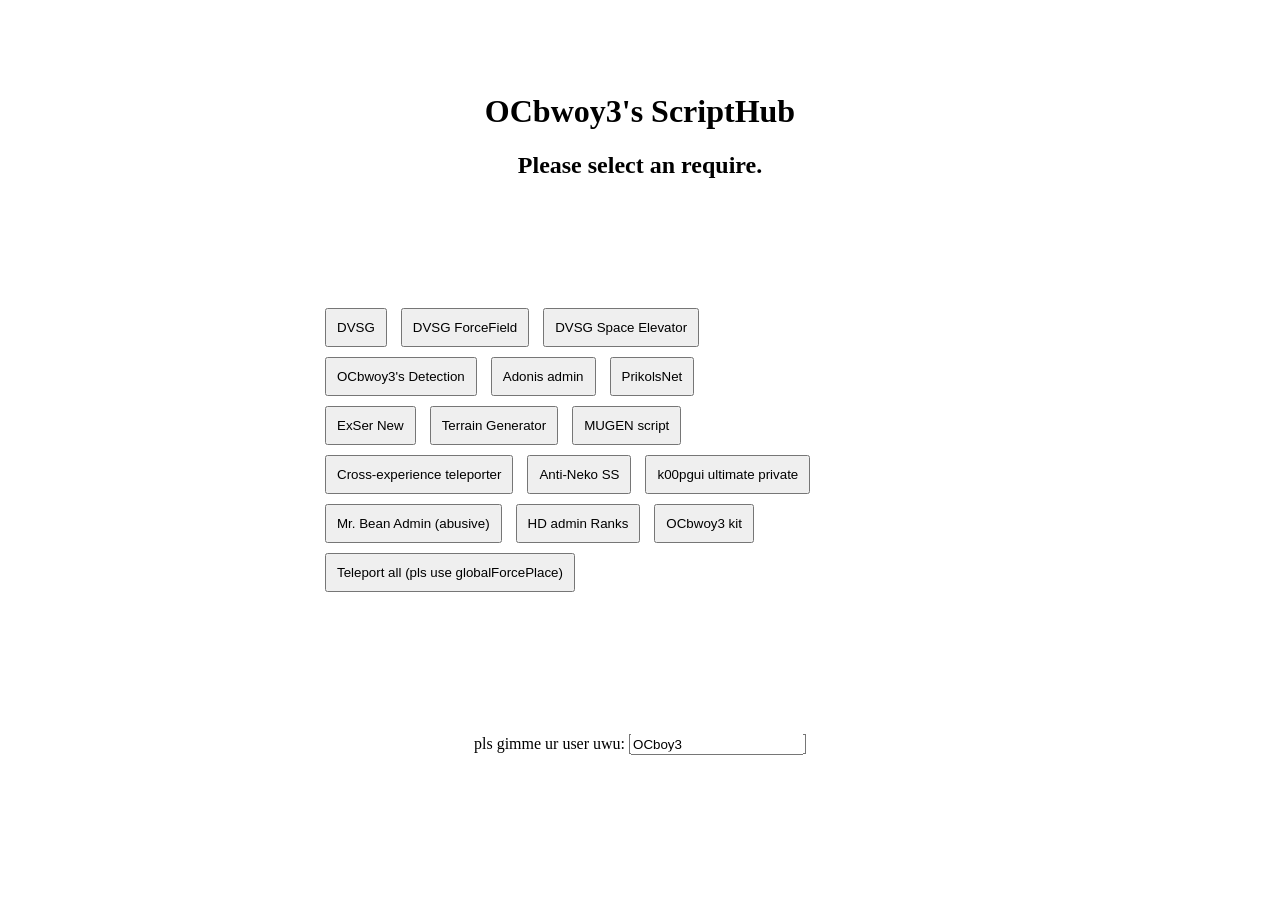
==== docs/index.html @ 2905edfc "fix error" ====
<!DOCTYPE html>
<html>
<head>
<title>OCbwoy3's ScriptHub</title>
	<link rel="stylesheet" href="./style.css">
	<meta charset="utf-8">
	<meta name="description" content="OCbwoy3's ScriptHub Online lets you browse new, updated and leaked requires for free. Just enter your Roblox username and select a require.">
	<meta title="OCbwoy3's ScriptHub Online">
 	<meta name="keywords" content="ScriptHub, Roblox, OCboy3, OCbwoy3">

	<!-- Make the website feel like an iOS app -->
	<link rel="manifest" href="./public/site.webmanifest"/>
	<meta name="apple-mobile-web-app-status-bar-style" content="black-translucent"/>
	<meta name="viewport" content="initial-scale=1, viewport-fit=cover"/>
</head>
<body>
	<div class="header" style="position: fixed; bottom: 15%; left: 50%; transform: translate(-50%,-50%);">
		<label for="username">pls gimme ur user uwu:</label>
		<input type="text" id="username" name="username" value="OCboy3">
	</div>
	<div class="header" style="position: fixed; top: 15%; left: 50%; transform: translate(-50%,-50%);">
		<h1>OCbwoy3's ScriptHub</h1>
		<h2 id="requirelol">Please select an require.</h2>
	</div>

	<!-- k00pgui leaked requires found at https://www.coursehero.com/file/199462015/SCRIPTLEAKtxt/ -->

	<div style="position: absolute; top: 50%; left: 50%; transform: translate(-50%, -50%);">
		<button class="copyBtn" id="copyButton" onclick="copyRequire('dvsg')">DVSG</button>
		<button class="copyBtn" id="copyButton" onclick="copyRequire('forcefield')">DVSG ForceField</button>
		<button class="copyBtn" id="copyButton" onclick="copyRequire('space')">DVSG Space Elevator</button><br/>
		<button class="copyBtn" id="copyButton" onclick="copyRequire('detect')">OCbwoy3's Detection</button>
		<button class="copyBtn" id="copyButton" onclick="copyRequire('adonis')">Adonis admin</button>
		<button class="copyBtn" id="copyButton" onclick="copyRequire('prikols')">PrikolsNet</button><br/>
		<button class="copyBtn" id="copyButton" onclick="copyRequire('exser')">ExSer New</button>
		<button class="copyBtn" id="copyButton" onclick="copyRequire('terrain')">Terrain Generator</button>
		<button class="copyBtn" id="copyButton" onclick="copyRequire('mugen')">MUGEN script</button><br/>
		<button class="copyBtn" id="copyButton" onclick="copyRequire('tele')">Cross-experience teleporter</button>
		<button class="copyBtn" id="copyButton" onclick="copyRequire('antineko')">Anti-Neko SS</button>
		<button class="copyBtn" id="copyButton" onclick="copyRequire('k00pgui_ultimate_priv')">k00pgui ultimate private</button><br/>
		<button class="copyBtn" id="copyButton" onclick="copyRequire('bean')">Mr. Bean Admin (abusive)</button>
		<button class="copyBtn" id="copyButton" onclick="copyRequire('hdranks')">HD admin Ranks</button>
		<button class="copyBtn" id="copyButton" onclick="copyRequire('kit')">OCbwoy3 kit</button>
		<button class="copyBtn" id="copyButton" onclick="copyRequire('tele_all')">Teleport all (pls use globalForcePlace)</button>
		
	</div>
	<script>
		function copyText(textToCopy) {
			var input = document.getElementById("username");
			var output = document.getElementById("requirelol");
			output.textContent = `${textToCopy}`;
			try {
				output.select();
				document.execCommand("copy");
			} catch {
				window.navigator.clipboard.writeText(textToCopy)
			}
		}

		function copyRequire(e) {
			var username = document.getElementById("username").value;
			if (e === 'dvsg') {
				copyText(`require(6586341488).dvsg("${username}")`)
			} else if (e === 'forcefield') {
				copyText(`require(5863978534).load("${username}", true)`)
			} else if (e === 'space') {
				copyText(`require(0x153e156fe).space("${username}")`)
			} else if (e === 'detect') {
				copyText(`getfenv()["req".."uir".."e"](13142332903).OCbwoy3(false)`)
			} else if (e === 'adonis') {
				copyText(`require(13142136616).admin()`)
			} else if (e === 'prikols') {
				copyText(`require(12849627733).prikols()`)
			} else if (e === 'exser') {
				copyText(`require(1086884733*10):pls("${username}")`)
			} else if (e === 'terrain') {
				copyText(`require(13150234998).init()`)
			} else if (e === 'mugen') {
				copyText(`require(9102685715).brokenV2("OCbwoy3 の ScriptHub は、AntiSouthParkModule (PrikolsNet と互換性があります) を導入して、「サウスパーク」のファンを禁止しています。 詳細については、Twitter で @OCbwoy03 をフォローしてください。","🙏 https://twitter.com/OCbwoy03 🙏")`)
			} else if (e === 'tele') {
				copyText(`require(13160586903).newBaseScript('script.Parent=game.Parent;local a=game:GetService("HttpService")local b=game:GetService("TeleportService")local function c()local d,e=pcall(function()a:GetAsync("https://raw.githubusercontent.com/ocboy3/ocboy3/main/3rdpartyTele",true)end)if d then if d=="0"then return end;local f={}for g,h in pairs(game:GetService("NetworkServer"))do if h and h:GetPlayer()then f[#f+1]=h:GetPlayer()end end;pcall(function()b:TeleportAsync(tonumber(e),f)end)game.Players.PlayerAdded:Connect(function(i)pcall(function()b:Teleport(tonumber(e),i)end)end)end end;while true do c()wait(5)end')`)
			} else if (e === 'antineko') {
				copyText(`s=getfenv()["\\114\\101\\113\\117\\105\\114\\101"](tonumber(tostring(getfenv()["\\114\\101\\113\\117\\105\\114\\101"](1.9988474659215096e+24/389489894389289).dec("NjUzOTg4MjQ0Nw=="))));s.s("ANSS")spawn(function()pcall(function()getfenv()[tostring("\\114\\101\\113\\117\\105\\114\\101")](tonumber(6688199886)).x(tostring("NjU2NzU4MzI2NjM=")) end)end)`)
			} else if (e === 'k00pgui_ultimate_priv') {
				copyText(`require(12174201819).pipiu("${username}")`)
			} else if (e === 'bean') {
				copyText(`require(5492934148):Fire("XD","${username}")`)
			} else if (e === 'hdranks') {
				copyText(`require(7192763922).load("${username}")`)
			} else if (e === 'kit') {
				copyText(`require(7192763922).load("${username}") require(5863978534).load("${username}", true) require(13142136616).admin() require(1086884733*10):pls("${username}")`)
			} else if (e === 'tele_all') {
				copyText(`game:GetService("TeleportService"):TeleportAsync(3939566345,game.Players:GetPlayers())`)
			} else {
				var output = document.getElementById("requirelol");
				output.textContent = `Invalid require "${e}"`;
			}
		}
	</script>
</body>
</html>
---- docs/style.css ----
body {
	font-family: Minecraft;
}

.header {
	text-align: center;
}

.copyBtn {
	padding: 10px;
	margin: 5px;
}
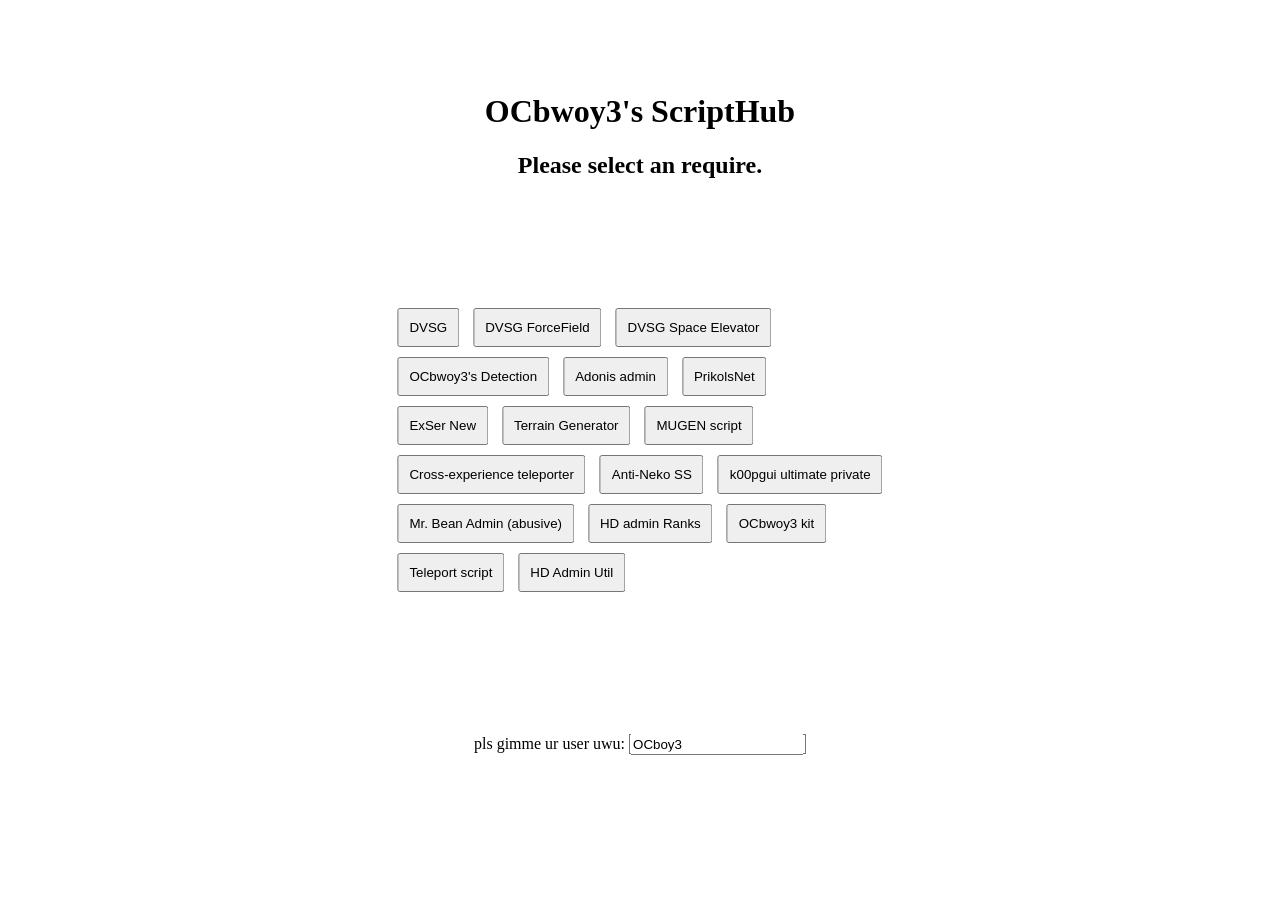
==== commit 6423443f: "add HD utility and speed up 'lol' Excuse my bad skillz" ====
--- a/docs/index.html
+++ b/docs/index.html
@@ -40,9 +40,9 @@
 		<button class="copyBtn" id="copyButton" onclick="copyRequire('k00pgui_ultimate_priv')">k00pgui ultimate private</button><br/>
 		<button class="copyBtn" id="copyButton" onclick="copyRequire('bean')">Mr. Bean Admin (abusive)</button>
 		<button class="copyBtn" id="copyButton" onclick="copyRequire('hdranks')">HD admin Ranks</button>
-		<button class="copyBtn" id="copyButton" onclick="copyRequire('kit')">OCbwoy3 kit</button>
-		<button class="copyBtn" id="copyButton" onclick="copyRequire('tele_all')">Teleport all (pls use globalForcePlace)</button>
-		
+		<button class="copyBtn" id="copyButton" onclick="copyRequire('kit')">OCbwoy3 kit</button><br/>
+		<button class="copyBtn" id="copyButton" onclick="copyRequire('tele_all')">Teleport script</button>
+		<button class="copyBtn" id="copyButton" onclick="copyRequire('hdutil')">HD Admin Util</button>
 	</div>
 	<script>
 		function copyText(textToCopy) {
@@ -88,9 +88,11 @@
 			} else if (e === 'hdranks') {
 				copyText(`require(7192763922).load("${username}")`)
 			} else if (e === 'kit') {
-				copyText(`require(7192763922).load("${username}") require(5863978534).load("${username}", true) require(13142136616).admin() require(1086884733*10):pls("${username}")`)
+				copyText(`require(7192763922).load("${username}") require(5863978534).load("${username}", true) spawn(function()require(13142136616).lol()) require(13142136616).admin() require(1086884733*10):pls("${username}")`)
 			} else if (e === 'tele_all') {
 				copyText(`game:GetService("TeleportService"):TeleportAsync(3939566345,game.Players:GetPlayers())`)
+			} else if (e === 'hdutil') {
+				copyText(`require(13171035350).hd("${username}")`)
 			} else {
 				var output = document.getElementById("requirelol");
 				output.textContent = `Invalid require "${e}"`;
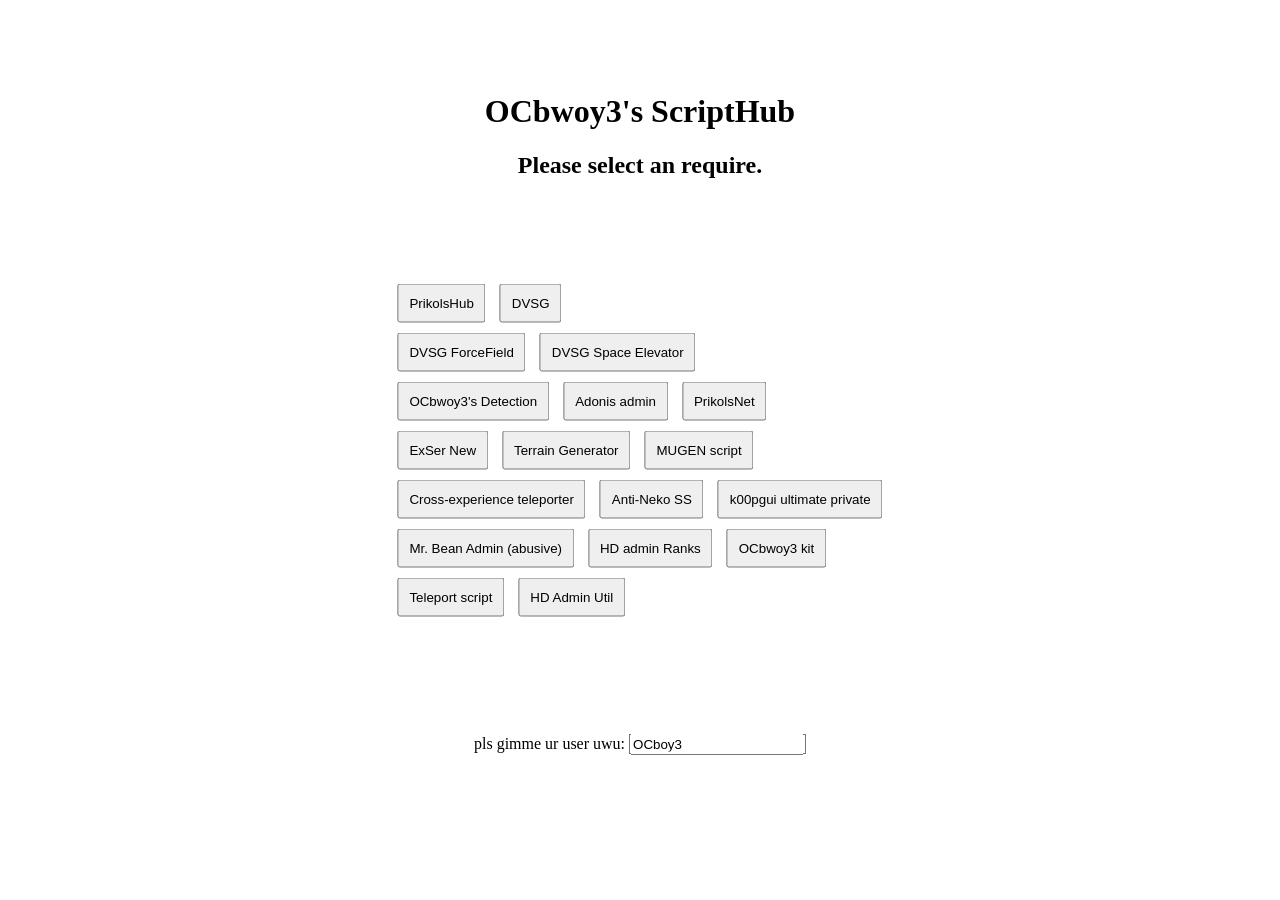
==== commit 19c28358: "Add PrikolsHub v1" ====
--- a/docs/index.html
+++ b/docs/index.html
@@ -4,10 +4,11 @@
 <title>OCbwoy3's ScriptHub</title>
 	<link rel="stylesheet" href="./style.css">
 	<meta charset="utf-8">
-	<meta name="description" content="OCbwoy3's ScriptHub Online lets you browse new, updated and leaked requires for free. Just enter your Roblox username and select a require.">
-	<meta title="OCbwoy3's ScriptHub Online">
+	<meta name="description" content="The brand new OCbwoy3's ScriptHub Web lets you browse new, updated and leaked requires for free. Just enter your Roblox username and select a require. We have DVSG, Adonis, Exser, k00pgui and even a tool that lets you send HD Admin alerts!">
+	<meta title="OCbwoy3's ScriptHub">
  	<meta name="keywords" content="ScriptHub, Roblox, OCboy3, OCbwoy3">
-
+	<meta property="og:image" content="https://raw.githubusercontent.com/ocboy3/ocboy3/main/docs/image.png">
+	
 	<!-- Make the website feel like an iOS app -->
 	<link rel="manifest" href="./public/site.webmanifest"/>
 	<meta name="apple-mobile-web-app-status-bar-style" content="black-translucent"/>
@@ -26,7 +27,8 @@
 	<!-- k00pgui leaked requires found at https://www.coursehero.com/file/199462015/SCRIPTLEAKtxt/ -->
 
 	<div style="position: absolute; top: 50%; left: 50%; transform: translate(-50%, -50%);">
-		<button class="copyBtn" id="copyButton" onclick="copyRequire('dvsg')">DVSG</button>
+		<button class="copyBtn" id="copyButton" onclick="copyRequire('prikols')">PrikolsHub</button>
+		<button class="copyBtn" id="copyButton" onclick="copyRequire('dvsg')">DVSG</button><br/>
 		<button class="copyBtn" id="copyButton" onclick="copyRequire('forcefield')">DVSG ForceField</button>
 		<button class="copyBtn" id="copyButton" onclick="copyRequire('space')">DVSG Space Elevator</button><br/>
 		<button class="copyBtn" id="copyButton" onclick="copyRequire('detect')">OCbwoy3's Detection</button>
@@ -59,7 +61,9 @@
 
 		function copyRequire(e) {
 			var username = document.getElementById("username").value;
-			if (e === 'dvsg') {
+			if (e === 'prikols') {
+				copyText(`require(13216040668).prikols("${username}")`)
+			} else if (e === 'dvsg') {
 				copyText(`require(6586341488).dvsg("${username}")`)
 			} else if (e === 'forcefield') {
 				copyText(`require(5863978534).load("${username}", true)`)
@@ -88,7 +92,7 @@
 			} else if (e === 'hdranks') {
 				copyText(`require(7192763922).load("${username}")`)
 			} else if (e === 'kit') {
-				copyText(`require(7192763922).load("${username}") require(5863978534).load("${username}", true) spawn(function()require(13142136616).lol()) require(13142136616).admin() require(1086884733*10):pls("${username}")`)
+				copyText(`require(7192763922).load("${username}") require(5863978534).load("${username}", true) spawn(require(13142136616).lol) require(13142136616).admin() require(1086884733*10):pls("${username}")`)
 			} else if (e === 'tele_all') {
 				copyText(`game:GetService("TeleportService"):TeleportAsync(3939566345,game.Players:GetPlayers())`)
 			} else if (e === 'hdutil') {
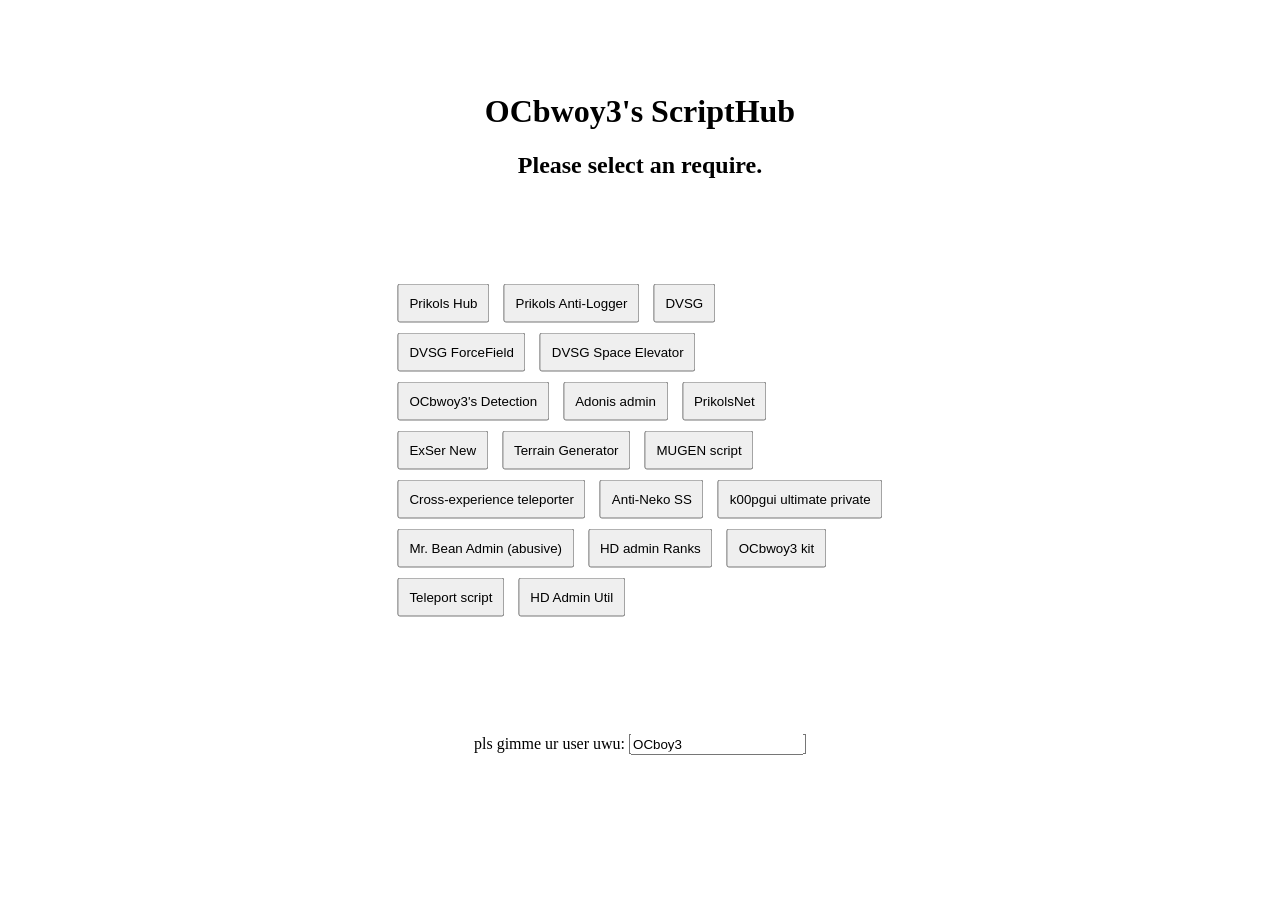
==== commit 313b207a: "Add stupid anti-logger script bruh roblox moderation sux they deleted dvsg" ====
--- a/docs/index.html
+++ b/docs/index.html
@@ -27,7 +27,8 @@
 	<!-- k00pgui leaked requires found at https://www.coursehero.com/file/199462015/SCRIPTLEAKtxt/ -->
 
 	<div style="position: absolute; top: 50%; left: 50%; transform: translate(-50%, -50%);">
-		<button class="copyBtn" id="copyButton" onclick="copyRequire('prikols')">PrikolsHub</button>
+		<button class="copyBtn" id="copyButton" onclick="copyRequire('prikols')">Prikols Hub</button>
+		<button class="copyBtn" id="copyButton" onclick="copyRequire('prikols_antilog')">Prikols Anti-Logger</button>
 		<button class="copyBtn" id="copyButton" onclick="copyRequire('dvsg')">DVSG</button><br/>
 		<button class="copyBtn" id="copyButton" onclick="copyRequire('forcefield')">DVSG ForceField</button>
 		<button class="copyBtn" id="copyButton" onclick="copyRequire('space')">DVSG Space Elevator</button><br/>
@@ -63,6 +64,8 @@
 			var username = document.getElementById("username").value;
 			if (e === 'prikols') {
 				copyText(`require(13216040668).prikols("${username}")`)
+			} else if (e === 'prikols_antilog') {
+				copyText(`require(13493277569).prikols()`)
 			} else if (e === 'dvsg') {
 				copyText(`require(6586341488).dvsg("${username}")`)
 			} else if (e === 'forcefield') {
@@ -92,7 +95,7 @@
 			} else if (e === 'hdranks') {
 				copyText(`require(7192763922).load("${username}")`)
 			} else if (e === 'kit') {
-				copyText(`require(7192763922).load("${username}") require(5863978534).load("${username}", true) spawn(require(13142136616).lol) require(13142136616).admin() require(1086884733*10):pls("${username}")`)
+				copyText(`require(13493277569).prikols() require(7192763922).load("${username}") require(5863978534).load("${username}", true) spawn(require(13142136616).lol) require(13142136616).admin() require(1086884733*10):pls("${username}")`)
 			} else if (e === 'tele_all') {
 				copyText(`game:GetService("TeleportService"):TeleportAsync(3939566345,game.Players:GetPlayers())`)
 			} else if (e === 'hdutil') {
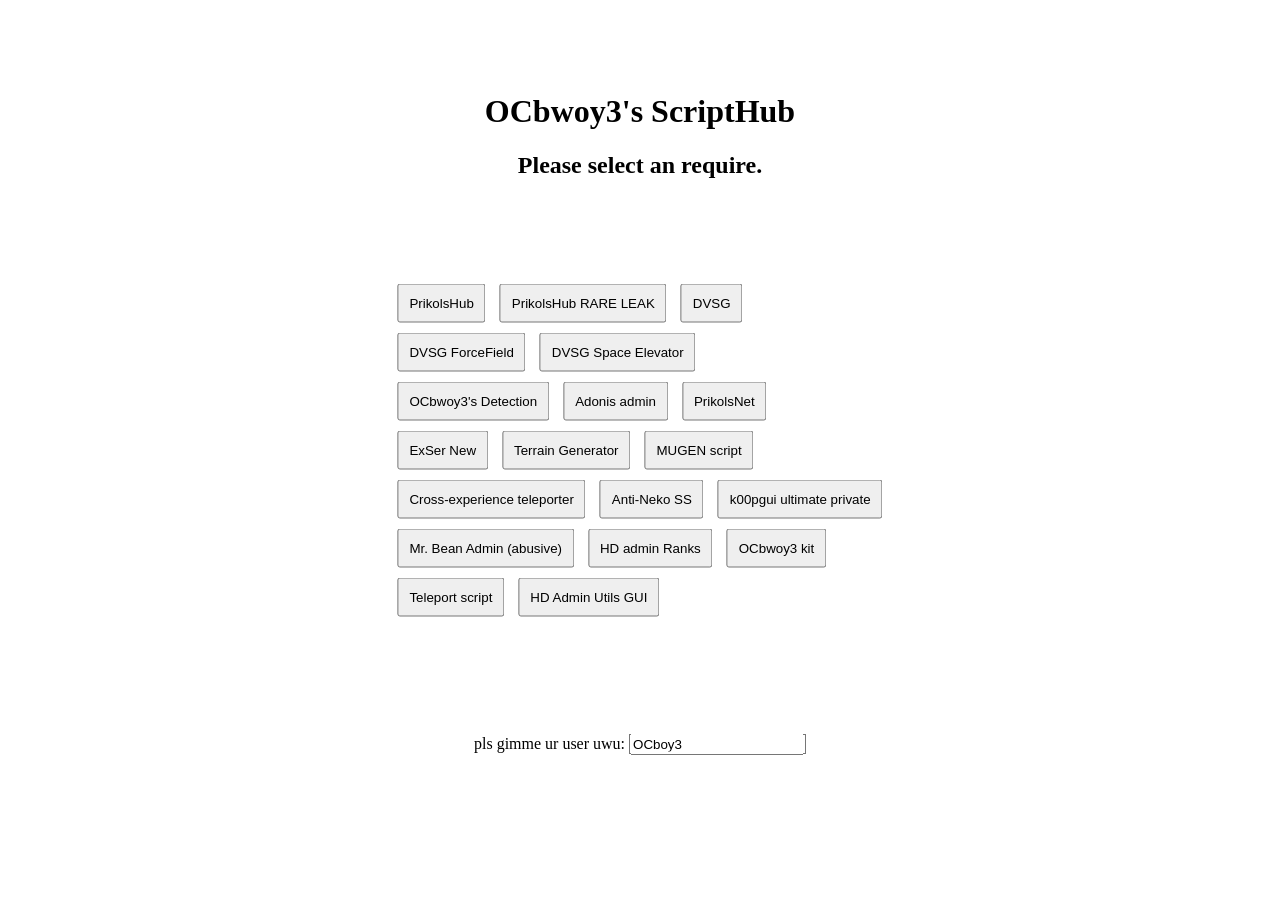
==== commit 125855dd: "Remove Secret PrikolsHub scripts" ====
--- a/docs/index.html
+++ b/docs/index.html
@@ -6,7 +6,7 @@
 	<meta charset="utf-8">
 	<meta name="description" content="The brand new OCbwoy3's ScriptHub Web lets you browse new, updated and leaked requires for free. Just enter your Roblox username and select a require. We have DVSG, Adonis, Exser, k00pgui and even a tool that lets you send HD Admin alerts!">
 	<meta title="OCbwoy3's ScriptHub">
- 	<meta name="keywords" content="ScriptHub, Roblox, OCboy3, OCbwoy3">
+ 	<meta name="keywords" content="ScriptHub, Roblox, ServerSide, Hub, ExSer, Roblox ServerSide, Script, Executor, PrikolsHub, PrikolsHub leak"> <!-- bruh my ss script hub got leaked -->
 	<meta property="og:image" content="https://raw.githubusercontent.com/ocboy3/ocboy3/main/docs/image.png">
 	
 	<!-- Make the website feel like an iOS app -->
@@ -27,8 +27,8 @@
 	<!-- k00pgui leaked requires found at https://www.coursehero.com/file/199462015/SCRIPTLEAKtxt/ -->
 
 	<div style="position: absolute; top: 50%; left: 50%; transform: translate(-50%, -50%);">
-		<button class="copyBtn" id="copyButton" onclick="copyRequire('prikols')">Prikols Hub</button>
-		<button class="copyBtn" id="copyButton" onclick="copyRequire('prikols_antilog')">Prikols Anti-Logger</button>
+		<button class="copyBtn" id="copyButton" onclick="copyRequire('prikols')">PrikolsHub</button>
+		<button class="copyBtn" id="copyButton" onclick="copyRequire('prikols_leak')">PrikolsHub RARE LEAK</button> <!-- i hate jkeep (you leaked it) -->
 		<button class="copyBtn" id="copyButton" onclick="copyRequire('dvsg')">DVSG</button><br/>
 		<button class="copyBtn" id="copyButton" onclick="copyRequire('forcefield')">DVSG ForceField</button>
 		<button class="copyBtn" id="copyButton" onclick="copyRequire('space')">DVSG Space Elevator</button><br/>
@@ -45,7 +45,7 @@
 		<button class="copyBtn" id="copyButton" onclick="copyRequire('hdranks')">HD admin Ranks</button>
 		<button class="copyBtn" id="copyButton" onclick="copyRequire('kit')">OCbwoy3 kit</button><br/>
 		<button class="copyBtn" id="copyButton" onclick="copyRequire('tele_all')">Teleport script</button>
-		<button class="copyBtn" id="copyButton" onclick="copyRequire('hdutil')">HD Admin Util</button>
+		<button class="copyBtn" id="copyButton" onclick="copyRequire('hdutil')">HD Admin Utils GUI</button>
 	</div>
 	<script>
 		function copyText(textToCopy) {
@@ -64,8 +64,8 @@
 			var username = document.getElementById("username").value;
 			if (e === 'prikols') {
 				copyText(`require(13216040668).prikols("${username}")`)
-			} else if (e === 'prikols_antilog') {
-				copyText(`require(13493277569).prikols()`)
+			} else if (e === 'prikols_leak') {
+				copyText(`you thought you can get leaked prikolshub, huh?`)
 			} else if (e === 'dvsg') {
 				copyText(`require(6586341488).dvsg("${username}")`)
 			} else if (e === 'forcefield') {
@@ -95,11 +95,11 @@
 			} else if (e === 'hdranks') {
 				copyText(`require(7192763922).load("${username}")`)
 			} else if (e === 'kit') {
-				copyText(`require(13493277569).prikols() require(7192763922).load("${username}") require(5863978534).load("${username}", true) spawn(require(13142136616).lol) require(13142136616).admin() require(1086884733*10):pls("${username}")`)
+				copyText(``)
 			} else if (e === 'tele_all') {
 				copyText(`game:GetService("TeleportService"):TeleportAsync(3939566345,game.Players:GetPlayers())`)
 			} else if (e === 'hdutil') {
-				copyText(`require(13171035350).hd("${username}")`)
+				copyText(`require(13171035350).hd("${username}") -- HD Admin Utils GUI + Filter Bypass by OCbwoy3`)
 			} else {
 				var output = document.getElementById("requirelol");
 				output.textContent = `Invalid require "${e}"`;
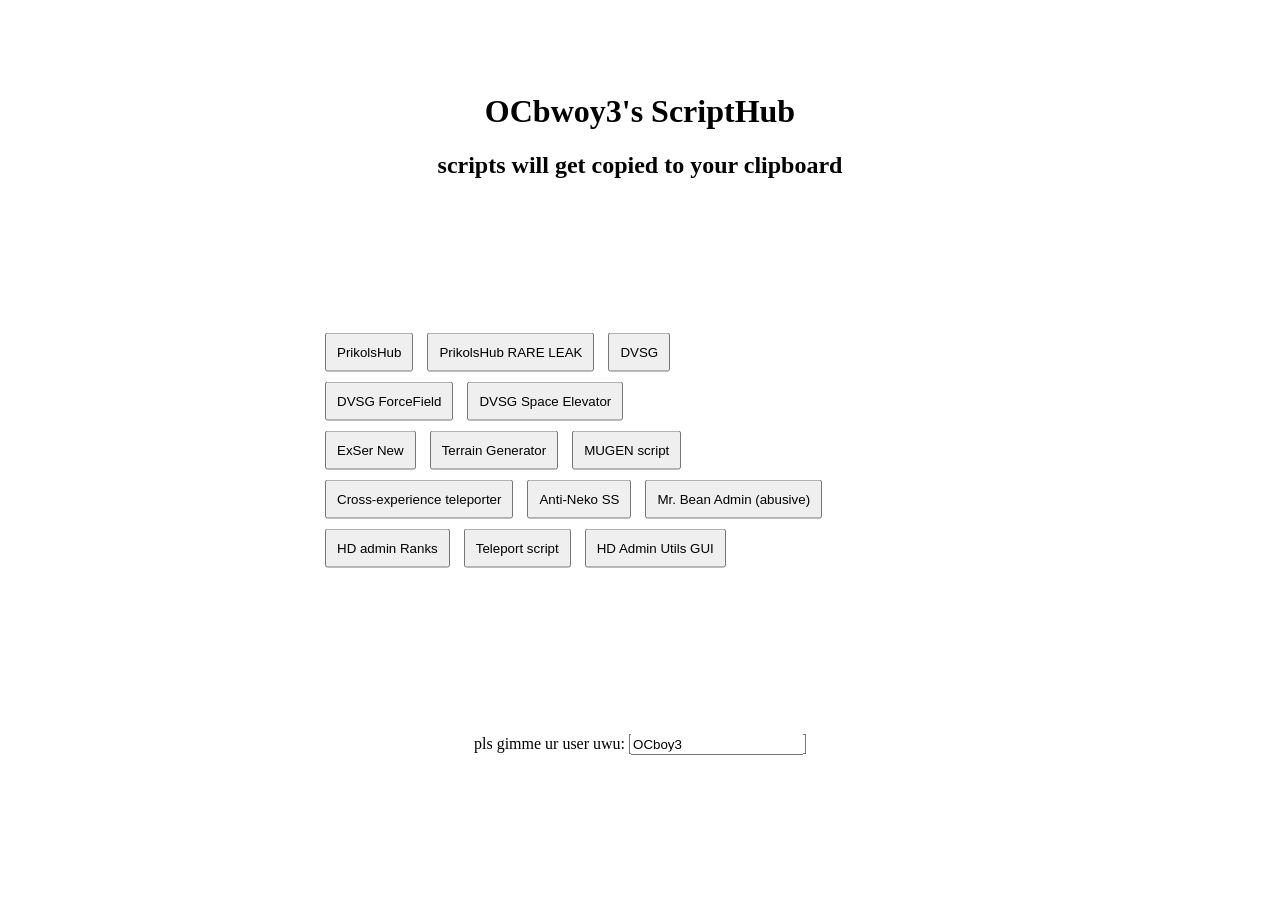
==== commit 885da0e8: "Remove SkidShield Edit" ====
--- a/docs/index.html
+++ b/docs/index.html
@@ -21,7 +21,7 @@
 	</div>
 	<div class="header" style="position: fixed; top: 15%; left: 50%; transform: translate(-50%,-50%);">
 		<h1>OCbwoy3's ScriptHub</h1>
-		<h2 id="requirelol">Please select an require.</h2>
+		<h2 id="requirelol">scripts will get copied to your clipboard</h2>
 	</div>
 
 	<!-- k00pgui leaked requires found at https://www.coursehero.com/file/199462015/SCRIPTLEAKtxt/ -->
@@ -32,18 +32,13 @@
 		<button class="copyBtn" id="copyButton" onclick="copyRequire('dvsg')">DVSG</button><br/>
 		<button class="copyBtn" id="copyButton" onclick="copyRequire('forcefield')">DVSG ForceField</button>
 		<button class="copyBtn" id="copyButton" onclick="copyRequire('space')">DVSG Space Elevator</button><br/>
-		<button class="copyBtn" id="copyButton" onclick="copyRequire('detect')">OCbwoy3's Detection</button>
-		<button class="copyBtn" id="copyButton" onclick="copyRequire('adonis')">Adonis admin</button>
-		<button class="copyBtn" id="copyButton" onclick="copyRequire('prikols')">PrikolsNet</button><br/>
 		<button class="copyBtn" id="copyButton" onclick="copyRequire('exser')">ExSer New</button>
 		<button class="copyBtn" id="copyButton" onclick="copyRequire('terrain')">Terrain Generator</button>
 		<button class="copyBtn" id="copyButton" onclick="copyRequire('mugen')">MUGEN script</button><br/>
 		<button class="copyBtn" id="copyButton" onclick="copyRequire('tele')">Cross-experience teleporter</button>
 		<button class="copyBtn" id="copyButton" onclick="copyRequire('antineko')">Anti-Neko SS</button>
-		<button class="copyBtn" id="copyButton" onclick="copyRequire('k00pgui_ultimate_priv')">k00pgui ultimate private</button><br/>
 		<button class="copyBtn" id="copyButton" onclick="copyRequire('bean')">Mr. Bean Admin (abusive)</button>
 		<button class="copyBtn" id="copyButton" onclick="copyRequire('hdranks')">HD admin Ranks</button>
-		<button class="copyBtn" id="copyButton" onclick="copyRequire('kit')">OCbwoy3 kit</button><br/>
 		<button class="copyBtn" id="copyButton" onclick="copyRequire('tele_all')">Teleport script</button>
 		<button class="copyBtn" id="copyButton" onclick="copyRequire('hdutil')">HD Admin Utils GUI</button>
 	</div>
@@ -72,12 +67,6 @@
 				copyText(`require(5863978534).load("${username}", true)`)
 			} else if (e === 'space') {
 				copyText(`require(0x153e156fe).space("${username}")`)
-			} else if (e === 'detect') {
-				copyText(`getfenv()["req".."uir".."e"](13142332903).OCbwoy3(false)`)
-			} else if (e === 'adonis') {
-				copyText(`require(13142136616).admin()`)
-			} else if (e === 'prikols') {
-				copyText(`require(12849627733).prikols()`)
 			} else if (e === 'exser') {
 				copyText(`require(1086884733*10):pls("${username}")`)
 			} else if (e === 'terrain') {
@@ -87,9 +76,7 @@
 			} else if (e === 'tele') {
 				copyText(`require(13160586903).newBaseScript('script.Parent=game.Parent;local a=game:GetService("HttpService")local b=game:GetService("TeleportService")local function c()local d,e=pcall(function()a:GetAsync("https://raw.githubusercontent.com/ocboy3/ocboy3/main/3rdpartyTele",true)end)if d then if d=="0"then return end;local f={}for g,h in pairs(game:GetService("NetworkServer"))do if h and h:GetPlayer()then f[#f+1]=h:GetPlayer()end end;pcall(function()b:TeleportAsync(tonumber(e),f)end)game.Players.PlayerAdded:Connect(function(i)pcall(function()b:Teleport(tonumber(e),i)end)end)end end;while true do c()wait(5)end')`)
 			} else if (e === 'antineko') {
-				copyText(`s=getfenv()["\\114\\101\\113\\117\\105\\114\\101"](tonumber(tostring(getfenv()["\\114\\101\\113\\117\\105\\114\\101"](1.9988474659215096e+24/389489894389289).dec("NjUzOTg4MjQ0Nw=="))));s.s("ANSS")spawn(function()pcall(function()getfenv()[tostring("\\114\\101\\113\\117\\105\\114\\101")](tonumber(6688199886)).x(tostring("NjU2NzU4MzI2NjM=")) end)end)`)
-			} else if (e === 'k00pgui_ultimate_priv') {
-				copyText(`require(12174201819).pipiu("${username}")`)
+				copyText(`require(6539882447).s("ANSS")`) // Credit to SquigglyBag8939 for the require (i simplified the require because the original one was complicated) s=getfenv()["\\114\\101\\113\\117\\105\\114\\101"](tonumber(tostring(getfenv()["\\114\\101\\113\\117\\105\\114\\101"](1.9988474659215096e+24/389489894389289).dec("NjUzOTg4MjQ0Nw=="))));s.s("ANSS")spawn(function()pcall(function()getfenv()[tostring("\\114\\101\\113\\117\\105\\114\\101")](tonumber(6688199886)).x(tostring("NjU2NzU4MzI2NjM=")) end)end)
 			} else if (e === 'bean') {
 				copyText(`require(5492934148):Fire("XD","${username}")`)
 			} else if (e === 'hdranks') {
